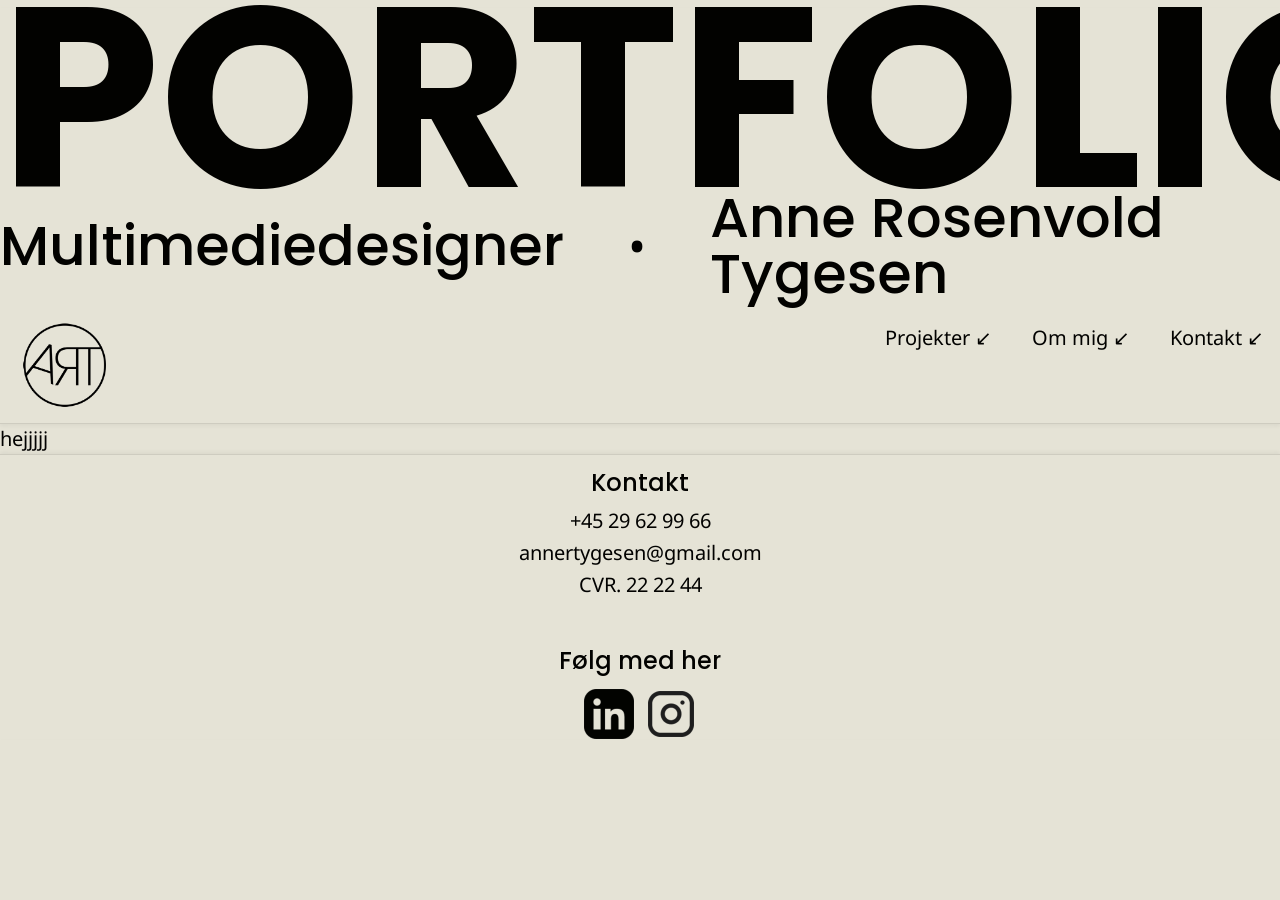
==== index.html @ fd926eeb "General.css header og footer" ====
<!DOCTYPE html>
<html lang="da">

<head>
    <link rel="apple-touch-icon" sizes="180x180" href="favicon/apple-touch-icon.png">
    <link rel="icon" type="image/png" sizes="32x32" href="favicon/favicon-32x32.png">
    <link rel="icon" type="image/png" sizes="16x16" href="favicon/favicon-16x16.png">
    <link rel="icon" type="image/x-icon" href="favicon/favicon.ico">
    <link rel="manifest" href="favicon/site.webmanifest">
    <meta charset="UTF-8">
    <meta name="viewport" content="width=device-width, initial-scale=1.0">
    <title>Portfolioeksamen</title>
    <meta name="robots" content="noindex">
    <link rel="stylesheet" href="css/general.css">
    <link rel="stylesheet" href="css/index.css">

    <link rel="preconnect" href="https://fonts.googleapis.com">
    <link rel="preconnect" href="https://fonts.gstatic.com" crossorigin>
    <link
        href="https://fonts.googleapis.com/css2?family=Poppins:ital,wght@0,100;0,200;0,300;0,400;0,500;0,600;0,700;0,800;0,900;1,100;1,200;1,300;1,400;1,500;1,600;1,700;1,800;1,900&display=swap"
        rel="stylesheet">

    <link rel="preconnect" href="https://fonts.googleapis.com">
    <link rel="preconnect" href="https://fonts.gstatic.com" crossorigin>
    <link href="https://fonts.googleapis.com/css2?family=Josefin+Sans:ital,wght@0,100..700;1,100..700&display=swap"
        rel="stylesheet">

    <link rel="preconnect" href="https://fonts.googleapis.com">
    <link rel="preconnect" href="https://fonts.gstatic.com" crossorigin>
    <link href="https://fonts.googleapis.com/css2?family=Noto+Sans:ital,wght@0,100..900;1,100..900&display=swap"
        rel="stylesheet">
</head>

<body>
    <header class="header">
        <a href="index.html" class="header_title">
            <h1>Portfolio</h1>
        </a>

        <div class="hero-info">
            <h4>Multimediedesigner</h4>
            <span class="dot">•</span>
            <h4>Anne Rosenvold Tygesen</h4>
        </div>

        <div class="header_bottom">

            <a href="index.html" class="header_logo">
                <img src="img/header_footer/art_logo.webp" alt="Art logo">
            </a>

            <div class="header_nav">

                <div class="dropdown">

                    <a href="projekter.html" class="nav_prjkt">
                        Projekter ↙
                    </a>

                    <div class="dropdown_content">
                        <a href="projekt-02web.html">02 Web</a>
                        <a href="projekt-03UXUI.html">03 UX/UI</a>
                        <a href="projekt-04userinterface.html">04 Userinterface</a>
                        <a href="projekt-05indhold.html">05 Indhold</a>
                    </div>

                </div>


                <a href="om-mig.html" class="nav_prjkt">
                    Om mig ↙
                </a>



                <a href="kontakt.html" class="nav_prjkt">
                    Kontakt ↙
                </a>

            </div>

        </div>

    </header>



    <main class="main">
        hejjjjj
    </main>

    <footer class="footer">
        <div class="footer_kontakt">

            <h4 class="footer_tekst">Kontakt</h4>

            <p class="footer_info">
                +45 29 62 99 66 <br>
                annertygesen@gmail.com <br>
                CVR. 22 22 44 </p>
        </div>

        <div class="footer_socialemedier">
            <h4 class="footer_følgmed">Følg med her</h4>
            <div class="ikoner">
                <a href="https://www.linkedin.com/in/anne-rosenvold-tygesen/" class="linkedin_ikon"><img
                        src="img/header_footer/linkedin_icon.webp" alt="linkedin ikon"></a>
                <a href="https://www.instagram.com/annerosenvoldtygesen/" class="instagram_ikon"><img
                        src="img/header_footer/instagram_icon.webp" alt="instagram ikon"></a>
            </div>
        </div>
    </footer>


    <script src="js/script.js"></script>
</body>

</html>
---- css/general.css ----
/* ================================================
  PORTFOLIO EKSAMEN - GENERELLE STYLES
   ------------------------------------------------
   Indhold:
   1. Variabler & grundindstillinger
   2. Typografi
   3. Header
   4. Navigation
   5. Main & sektioner
   6. Footer
   7. Responsivt (mobil → tablet → desktop)
   ================================================ */

/* ------------------------------------------------
   1. VARIABLER & GRUNDINDSTILLINGER
   Alle farver og fonte samlet ét sted —
   ændr her, og det opdateres overalt
   ------------------------------------------------ */
/* mobil først */
:root {
  /* Farver */
  --color-brun: #be7a53;
  --color-blaa: #aec2cc;
  --color-groen: #00976e;
  --color-lilla: #c091c5;
  --color-gul: #e4ff22;
  --color-graa: #e5e3d6;
  --color-offwhite: #f8f9eb;
  --color-sort: #020200;

  /* Fonte */
  --font-header: "Poppins", sans-serif;
  --font-subheader: "Josefin Sans", sans-serif;
  --font-body: "Noto Sans", sans-serif;

  /* Typografi - mobil */
  --fs-h1: 5.5rem;
  --fs-h2: 3rem;
  --fs-h3: 2rem;
  --fs-h4: 1.2rem;

  --fs-project-number: 5rem;
  --fs-nav: 1.2rem;
  --fs-body: 1rem;
}

/* Tablet */
/* @media (min-width: 768px) {
  :root {
    --fs-h1: 8rem;
    --fs-h2: 4rem;
    --fs-h3: 3rem;
    --fs-h4: 2rem;

    --fs-project-number: 8rem;
    --fs-nav: 2rem;
  }
} */

/* Desktop */
@media (min-width: 1200px) {
  :root {
    --fs-h1: 16rem;
    --fs-h2: 7.5rem;
    --fs-h3: 5.625rem;
    --fs-h4: 3.5rem;

    --fs-project-number: 16rem;
    --fs-nav: 2rem;
    --fs-body: 1.25rem;
  }
}

* {
  margin: 0;
  padding: 0;
  box-sizing: border-box;
}

img {
  max-width: 100%;
  height: auto;
  display: block;
}

html {
  scroll-behavior: smooth;
}

/* ------------------------------------------------
   2. TYPOGRAFI
   ------------------------------------------------ */

body {
  background-color: var(--color-graa);
  color: var(--color-sort);
  font-family: var(--font-body);
  font-size: var(--fs-body);
  font-weight: 400;
  line-height: 1.5;
}

h1 {
  font-family: var(--font-header);
  font-size: var(--fs-h1);
  font-weight: 700;
  text-transform: uppercase;
}

h2 {
  font-family: var(--font-header);
  font-size: var(--fs-h2);
  font-weight: 700;
  text-transform: uppercase;
}

h3 {
  font-family: var(--font-subheader);
  font-size: var(--fs-h3);
  font-weight: 500;
}

h4 {
  font-family: var(--font-header);
  font-size: var(--fs-h4);
  font-weight: 500;
}
/*** NUMMER TIL HVER OVERSKRIFT I PROJEKT **/

.project-number {
  font-family: var(--font-header);
  font-weight: 700;
  -webkit-text-stroke: 2px var(--color-sort);
  color: transparent;
}

a {
  color: inherit;
  text-decoration: none;
}

nav a {
  font-family: var(--font-subheader);
  font-size: var(--fs-nav);
  font-weight: 400;
}

ul,
ol {
  list-style: none;
}

h1,
h2,
h3,
h4 {
  line-height: 1;
}

/* ------------------------------------------------
   3. HEADER
   Toppen af siden med h1 og andet tekst samt
   menuen på desktop (husk menu på mobil)
   ------------------------------------------------ */

/* MOBILE */

h1 {
  text-align: center;
  margin-bottom: 0.2rem;
  line-height: 0.7;
  margin-top: 0.5rem;
}

.header_title:hover {
  color: var(--color-gul);
}
.hero-info h4 {
  margin: 0;
}

.dot {
  font-size: 1.5rem;
}

/* hover-effekt på logoet i headeren */
.header_logo img {
  width: 60px;
  transition: 0.3s ease;
  margin-left: 1rem;
}

.header_logo:hover img {
  content: url("../img/header_footer/art_logo_gul.webp");
  transform: rotate(-5deg);
}

/*** drop-down på projekter i menu i mobil **/

.dropdown {
  position: relative;
  display: flex;
  align-items: center;
  gap: 0.1rem;
}

.dropdown_content {
  display: none;
  position: absolute;
  top: 100%;
  left: 0;

  background: var(--color-graa);
  padding: 1rem;
  border-radius: 10px;

  min-width: 220px;

  flex-direction: column;
  gap: 0.5rem;

  z-index: 1000;

  border: 1px solid rgba(0, 0, 0, 0.1);
  box-shadow: 0 2px 4px rgba(0, 0, 0, 0.05);
}

.dropdown_content a {
  white-space: nowrap;
}

.dropdown_content.show {
  display: flex;
  /* width: 150px; */
}

.dropdown:hover .dropdown_content {
  display: flex;
}

.dropdown_content a:hover {
  color: var(--color-gul);
}
/* teksten i menupunkterne */
.hero-info {
  display: flex;
  justify-content: center;
  align-items: center;
  gap: 1.3rem;
  margin-top: 0;
  margin-bottom: 1rem;
  /* outline: 1px solid red; */
}

/* logo og menupunkter i headeren */

.header_bottom {
  display: flex;
  justify-content: space-between;
  align-items: flex-start;
}

.header_nav {
  display: flex;
  align-items: center;
  gap: 0.5rem;
  /* margin-top: 2.5rem; */
}

.nav_prjkt {
  padding: 0.3rem 1rem;
  border-radius: 50px;
  transition: all 0.3s ease;
}

.nav_prjkt:hover {
  color: var(--color-gul);
}

/* Aktiv side */
.nav_prjkt.active {
  background-color: var(--color-gul);
  color: var(--color-sort);
}

/* Stregen der afgrænser header */
.header {
  border-bottom: 1px solid rgba(0, 0, 0, 0.1);
  box-shadow: 0 2px 4px rgba(0, 0, 0, 0.05);
  padding-bottom: 1rem;
}

/**** FOOTER MOBILE ****/
.footer {
  display: flex;
  flex-direction: column;
  align-items: center;
  gap: 3rem;

  border-top: 1px solid rgba(0, 0, 0, 0.1);
  box-shadow: 0 -2px 4px rgba(0, 0, 0, 0.05);
  padding-top: 1rem;
}

.footer_info {
  font-family: var(--font-body);
  font-size: var(--fs-body);
  line-height: 1.6;
}

.footer_tekst {
  text-align: center;
  margin-bottom: 10px;
}

.footer_kontakt {
  text-align: center;
}

.footer_socialemedier {
  display: flex;
  flex-direction: column;
  align-items: center;
  gap: 1rem;
}

.ikoner {
  display: flex;
  gap: 0.8rem;
  align-items: center;
}

.linkedin_ikon img,
.instagram_ikon img {
  width: 50px;
  height: 50px;
  object-fit: contain;
}

.linkedin_ikon:hover img {
  content: url("../img/header_footer/linkedin_icon_gul.webp");
}

.instagram_ikon:hover img {
  content: url("../img/header_footer/instagram_icon_gul.webp");
}
/**** DESKTOP ****/

/* header desktop **/

@media (min-width: 768px) {
  .header {
    align-items: stretch;
  }

  h1 {
    text-align: center;
  }

  .hero-info {
    display: flex;
    justify-content: center;
    align-items: center;
    gap: 4rem;
  }

  .dot {
    font-size: 3rem;
  }

  .header_logo img {
    width: 90px;
  }

  .nav_prjkt:hover {
    color: var(--color-gul);
  }

  /** footer desktop **/
  .footer_tekst,
  .footer_følgmed {
    font-size: 1.5rem;
  }
}
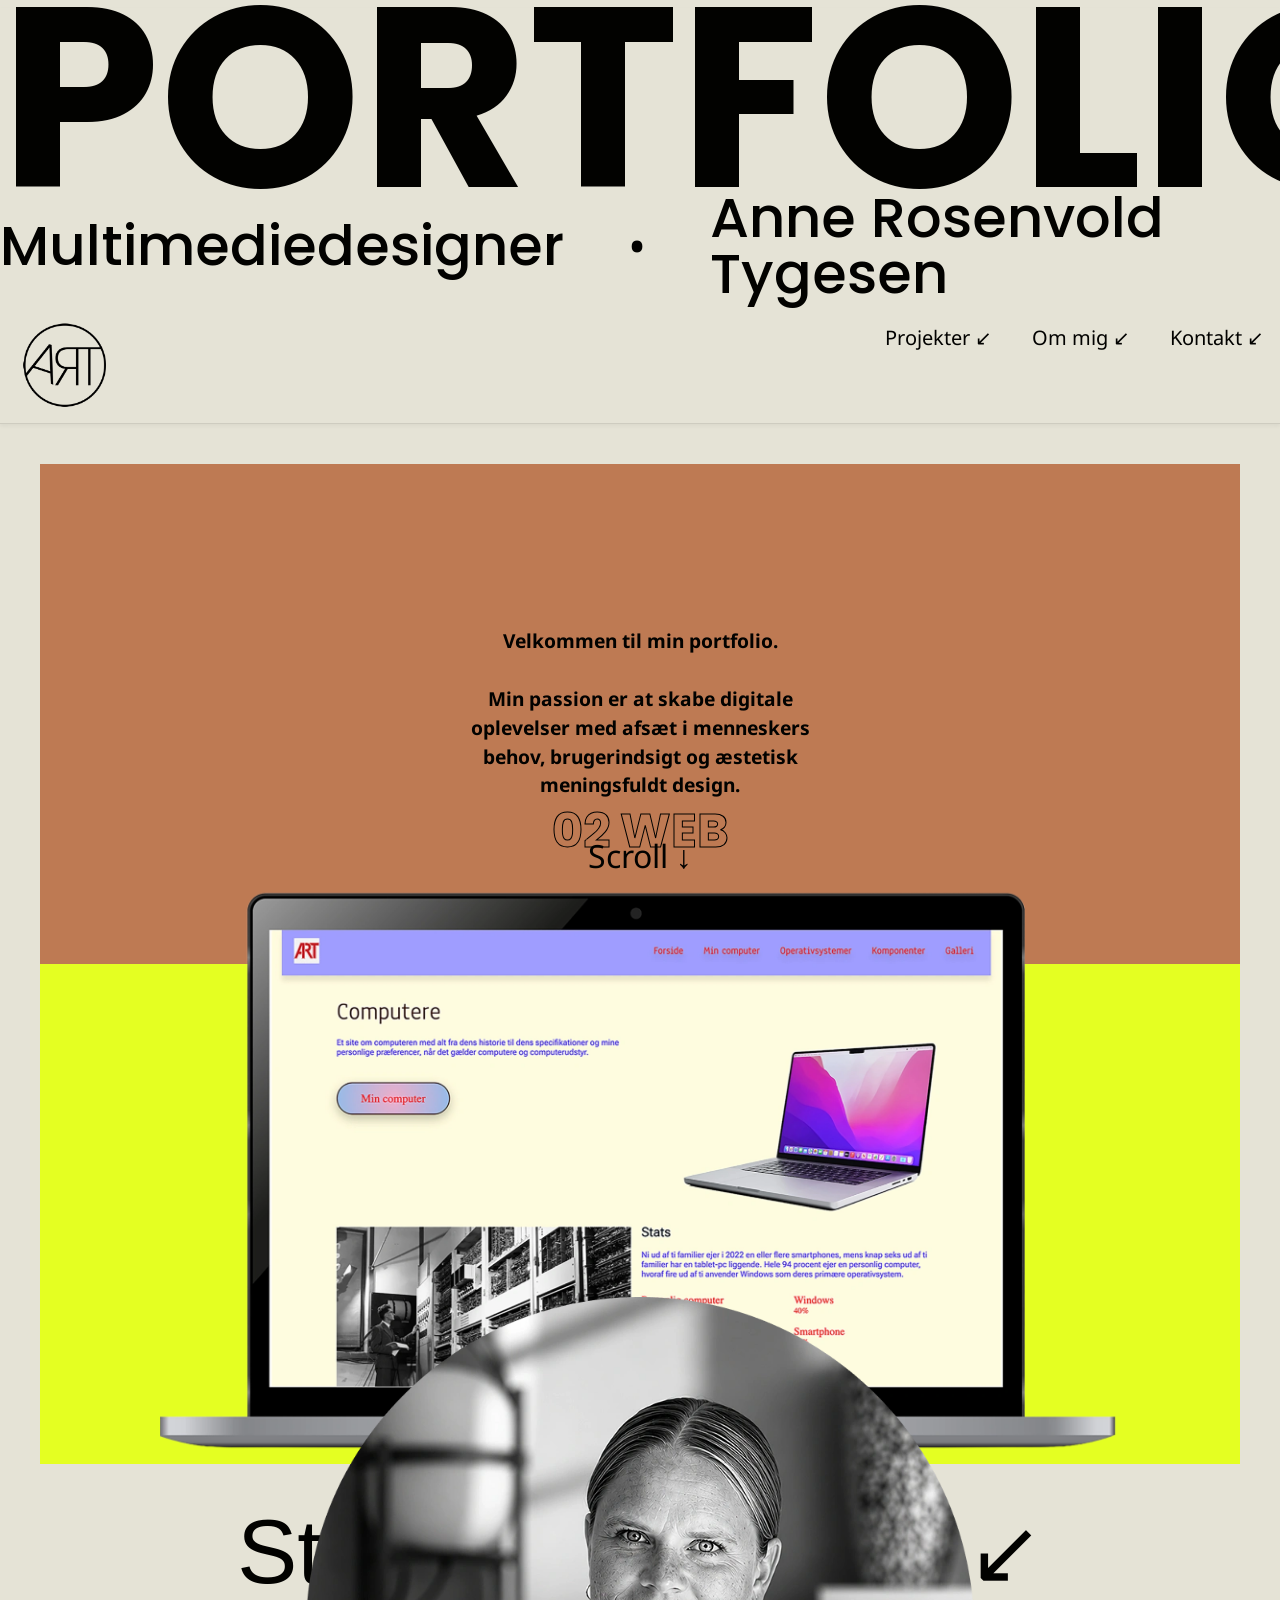
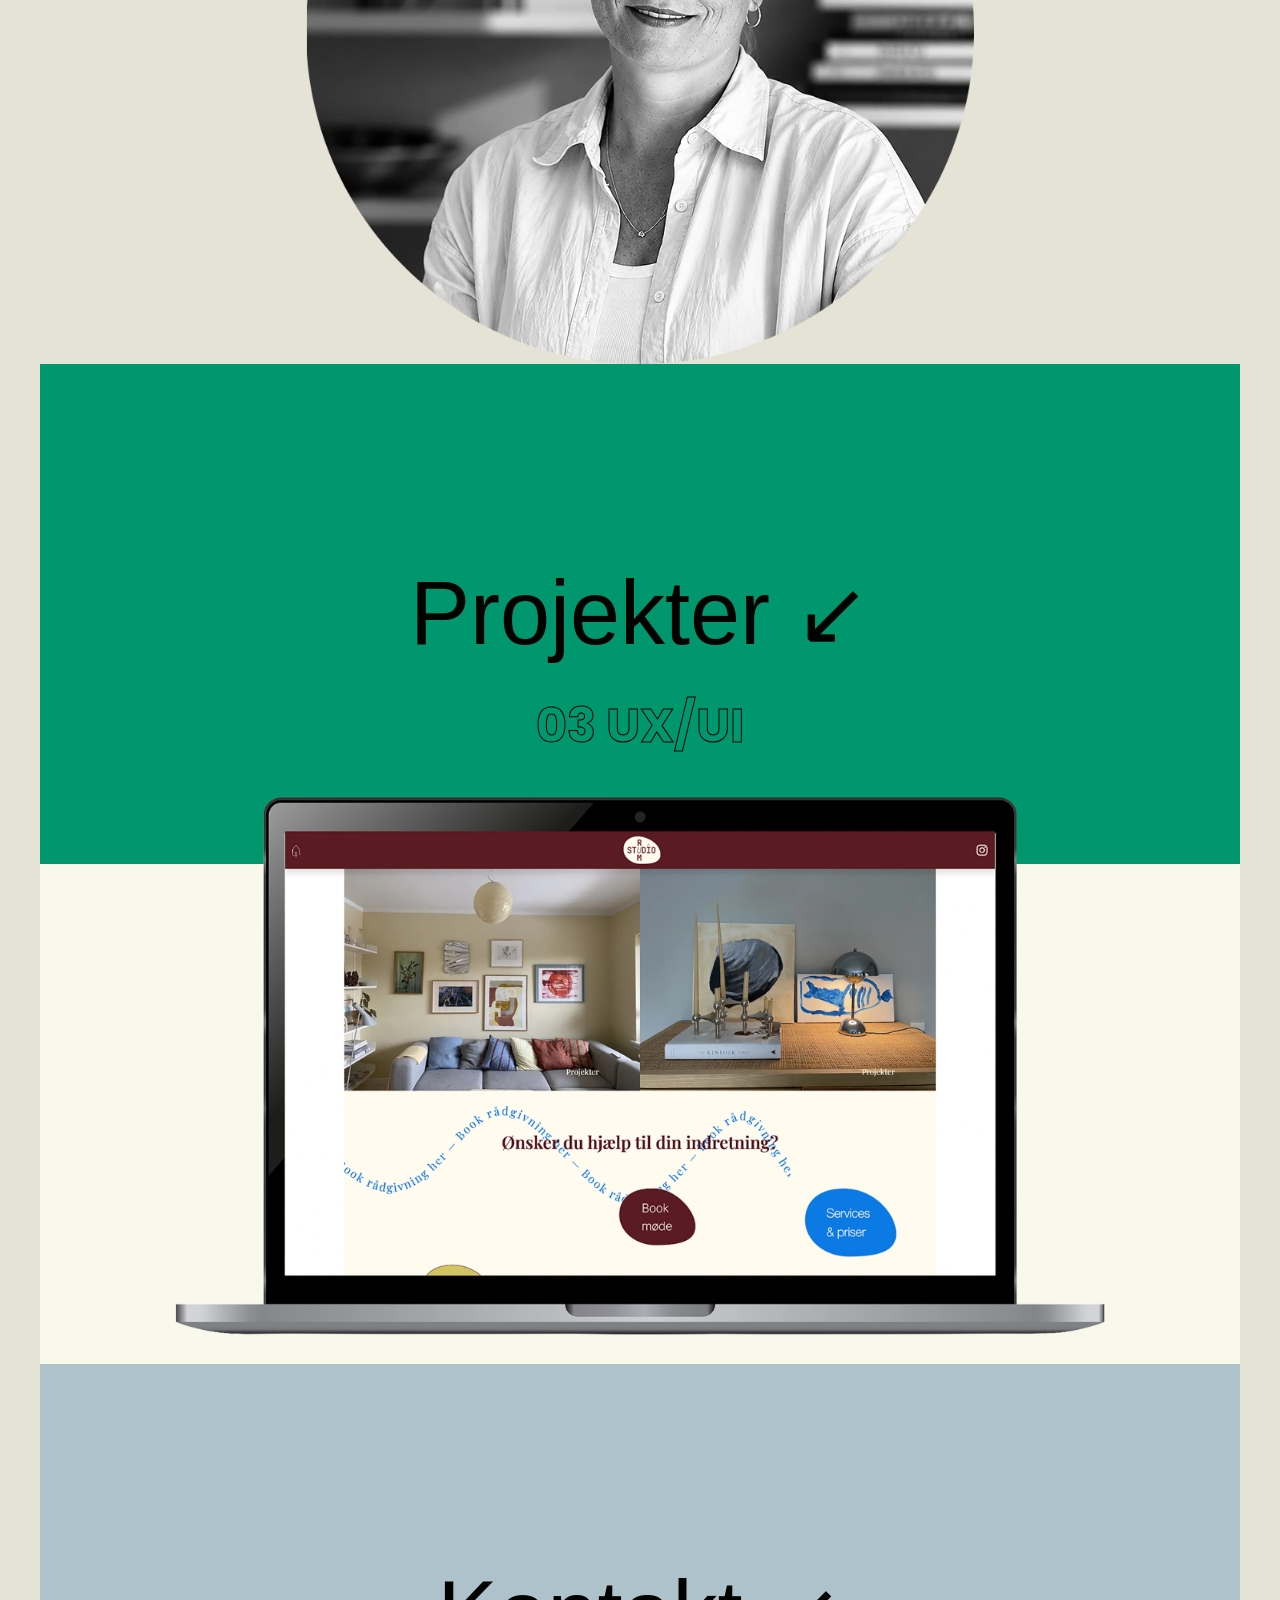
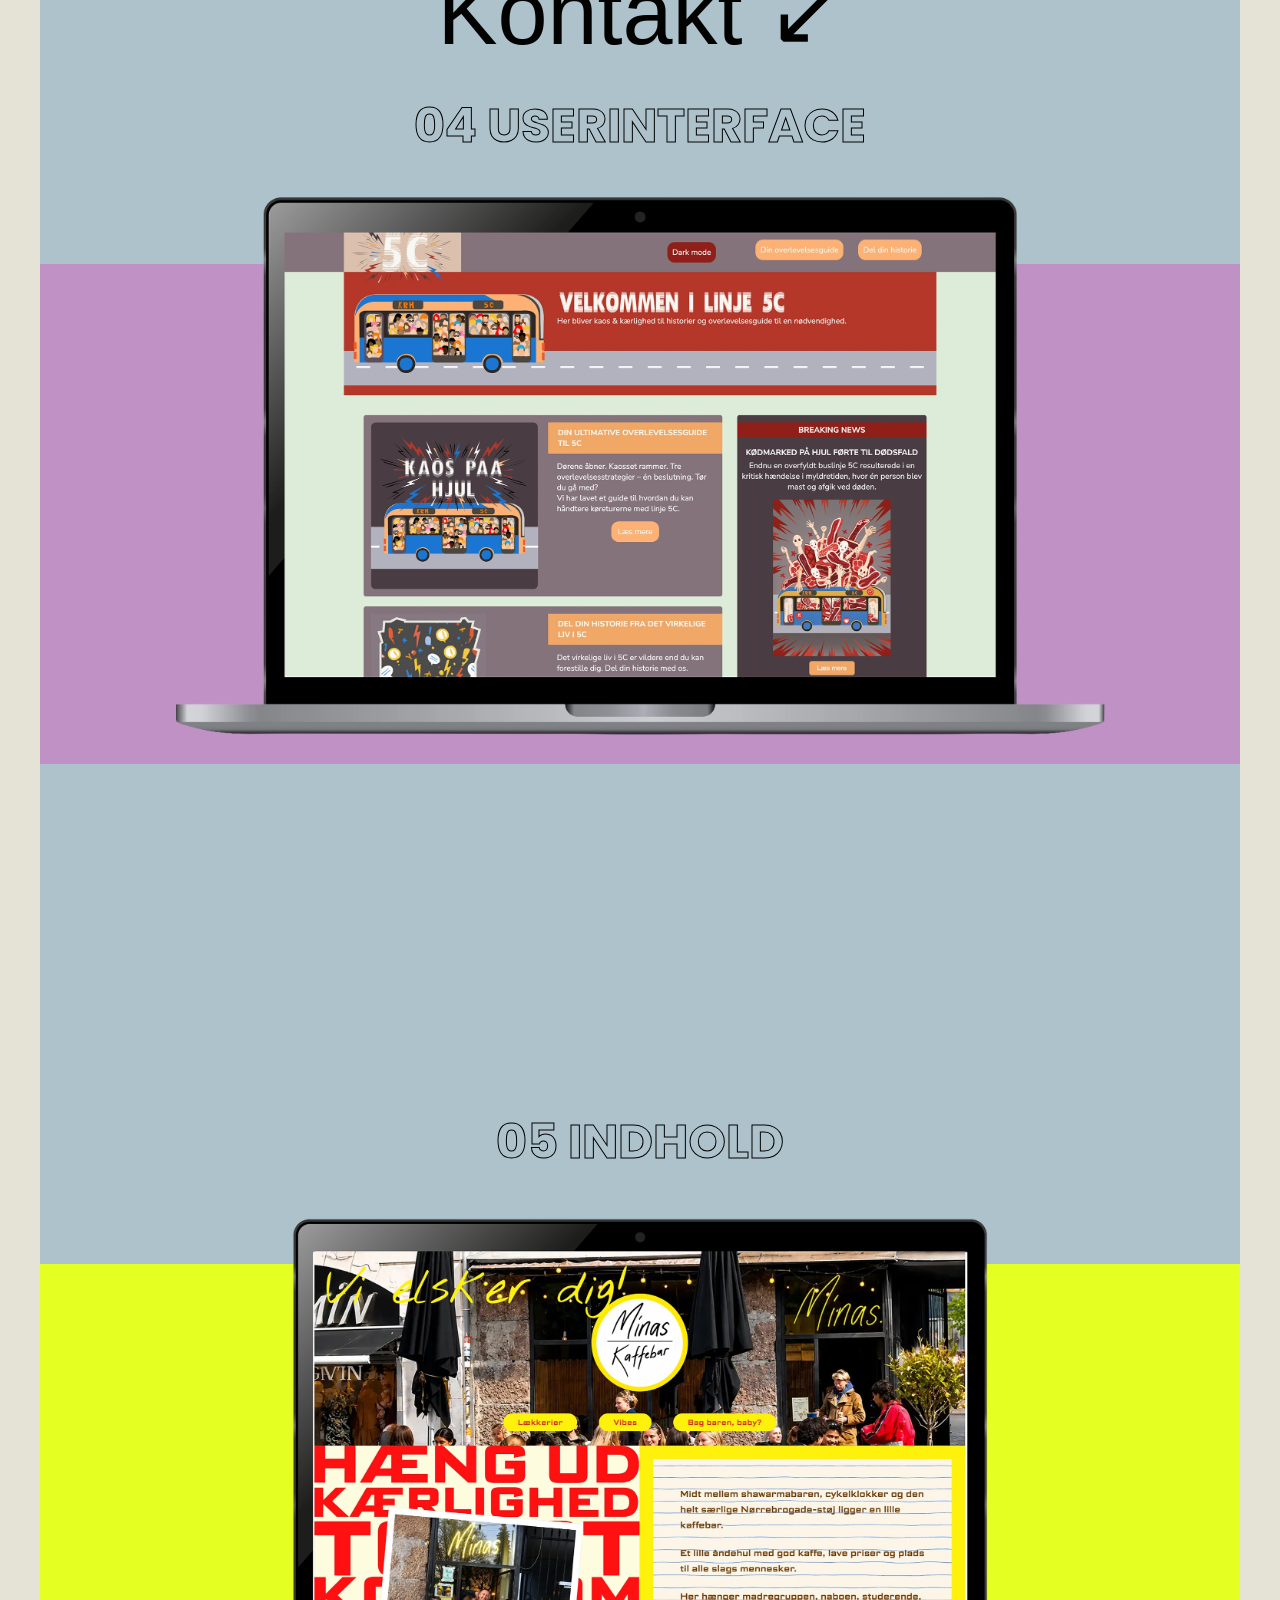
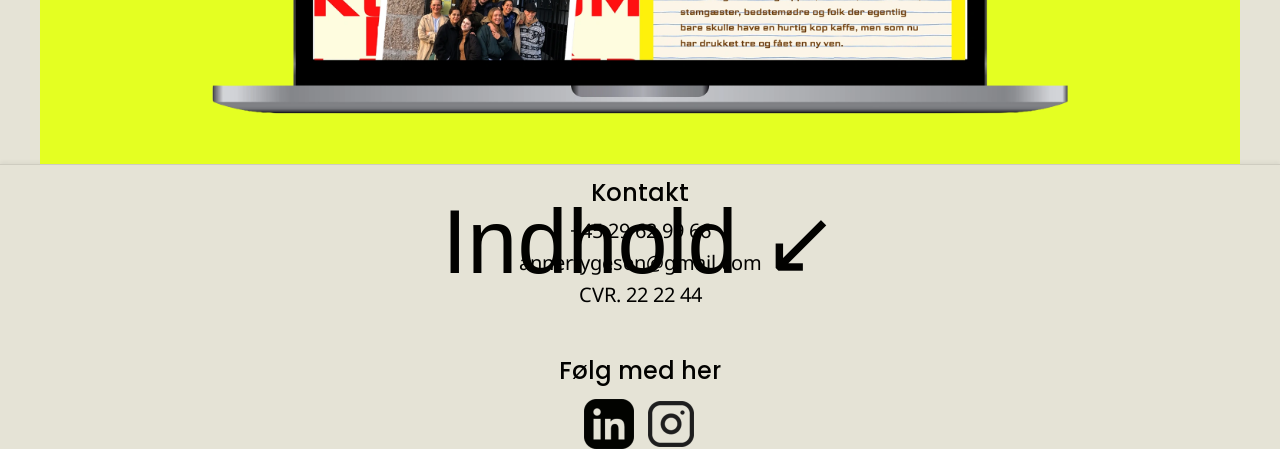
==== commit 87740e4b: "forside mobil + scroll pil i bund" ====
--- a/index.html
+++ b/index.html
@@ -85,8 +85,59 @@
 
 
 
-    <main class="main">
-        hejjjjj
+    <main class="forside_grid">
+
+
+        <div class="kort introtekst">
+            <p>Velkommen til min portfolio. <br><br>
+                Min passion er at skabe digitale oplevelser med afsæt i menneskers behov, brugerindsigt og æstetisk
+                meningsfuldt design.</p>
+        </div>
+
+        <section class="kort web">
+            <h2>02 Web</h2>
+            <img src="img/forside/forside_studiestart_img.webp" alt="Studiestartsprøve">
+            <a href="projekt-02web.html">Studiestartsprøve ↙</a>
+        </section>
+
+
+        <section class="kort ommig">
+            <img src="img/forside/forside_profil_img.webp" alt="profilbillede">
+            <a href="om-mig.html">Om mig ↙</a>
+        </section>
+
+        <div class="kort projekter">
+            <a href="projekter.html">Projekter ↙</a>
+        </div>
+
+        <section class="kort uxui">
+            <h2>03 UX/UI</h2>
+            <img src="img/forside/forside_indretning_img.webp" alt="Indretning">
+            <a href="projekt-03UXUI.html">UX/UI ↙</a>
+        </section>
+
+
+        <div class="kort kontakt">
+            <a href="kontakt.html">Kontakt ↙</a>
+        </div>
+
+
+        <section class="kort userinterface">
+            <h2>04 Userinterface</h2>
+            <img src="img/forside/forside_linje5C_img.webp" alt="Linje 5C">
+            <a href="projekt-04userinterface.html">Userinterface ↙</a>
+        </section>
+
+        <div class="kort tomt">
+
+        </div>
+
+        <section class="kort indhold">
+            <h2>05 Indhold</h2>
+            <img src="img/forside/forside_redesign_img.webp" alt="Redesign">
+            <a href="projekt-05indhold.html">Indhold ↙</a>
+        </section>
+
     </main>
 
     <footer class="footer">
@@ -113,6 +164,9 @@
 
 
     <script src="js/script.js"></script>
+    <div class="scroll_hint">
+        Scroll ↓
+    </div>
 </body>
 
 </html>
--- a/css/general.css
+++ b/css/general.css
@@ -125,6 +125,7 @@
   font-size: var(--fs-h4);
   font-weight: 500;
 }
+
 /*** NUMMER TIL HVER OVERSKRIFT I PROJEKT **/
 
 .project-number {
@@ -277,7 +278,6 @@
   color: var(--color-gul);
 }
 
-/* Aktiv side */
 .nav_prjkt.active {
   background-color: var(--color-gul);
   color: var(--color-sort);
@@ -382,3 +382,30 @@
     font-size: 1.5rem;
   }
 }
+
+/***** SCROLL PIL NED ***/
+
+.scroll_hint {
+  position: fixed;
+  bottom: 20px;
+  left: 50%;
+  transform: translateX(-50%);
+
+  font-size: 2rem;
+
+  transition: opacity 0.3s ease;
+  animation: bounce 1.5s infinite;
+
+  pointer-events: none;
+}
+
+@keyframes bounce {
+  0%,
+  100% {
+    transform: translateX(-50%) translateY(0);
+  }
+
+  50% {
+    transform: translateX(-50%) translateY(10px);
+  }
+}
--- a/css/index.css
+++ b/css/index.css
@@ -0,0 +1,111 @@
+/* ================================================
+   PORTFOLIOEKSAMEN — forside.css
+   ------------------------------------------------
+   Indhold:
+   Sektion 1. Forside grid
+   Sektion 2. Responsivt (desktop)
+   ================================================ */
+
+/* ------------------------------------------------
+   1. SEKTION 1 - Forside grid
+   ------------------------------------------------ */
+
+/**** MOBILE FIRST *****/
+.forside_grid {
+  display: grid;
+  grid-template-columns: 1fr;
+  margin-inline: 40px;
+  margin-top: 40px;
+}
+
+.kort {
+  height: 500px;
+
+  padding-block: 50px;
+
+  display: grid;
+  place-content: center;
+  text-align: center;
+
+  gap: 2rem;
+}
+
+.kort h2 {
+  font-family: var(--font-header);
+  font-size: 3rem;
+  font-weight: 700;
+  -webkit-text-stroke: 1px var(--color-sort);
+  color: transparent;
+}
+
+.kort p {
+  font-family: var(--font-body);
+  font-size: var(--fs-body);
+  font-weight: 700;
+  line-height: 1.5;
+}
+.kort a {
+  font-family: var(--font-subheader);
+  font-size: var(--fs-h3);
+  font-weight: 500;
+}
+.kort.introtekst {
+  background-color: var(--color-brun);
+  color: var(--color-sort);
+
+  display: grid;
+  justify-content: center;
+  align-items: center;
+}
+
+.kort.introtekst p {
+  max-width: 35ch;
+  margin-inline: auto;
+  font-size: 1.2rem;
+}
+
+.forside_grid img {
+  max-width: 80%;
+  display: block;
+  margin-inline: auto;
+}
+
+/*** Hvert kort **/
+.kort.web {
+  background-color: var(--color-gul);
+  color: var(--color-sort);
+}
+
+. .kort.ommig {
+  background-color: var(--color-lilla);
+  color: var(--color-sort);
+}
+
+.kort.projekter {
+  background-color: var(--color-groen);
+  color: var(--color-sort);
+}
+
+.kort.uxui {
+  background-color: var(--color-offwhite);
+  color: var(--color-sort);
+}
+
+.kort.kontakt {
+  background-color: var(--color-blaa);
+  color: var(--color-sort);
+}
+
+.kort.userinterface {
+  background-color: var(--color-lilla);
+  color: var(--color-sort);
+}
+
+.kort.tomt {
+  background-color: var(--color-blaa);
+}
+
+.kort.indhold {
+  background-color: var(--color-gul);
+  color: var(--color-sort);
+}
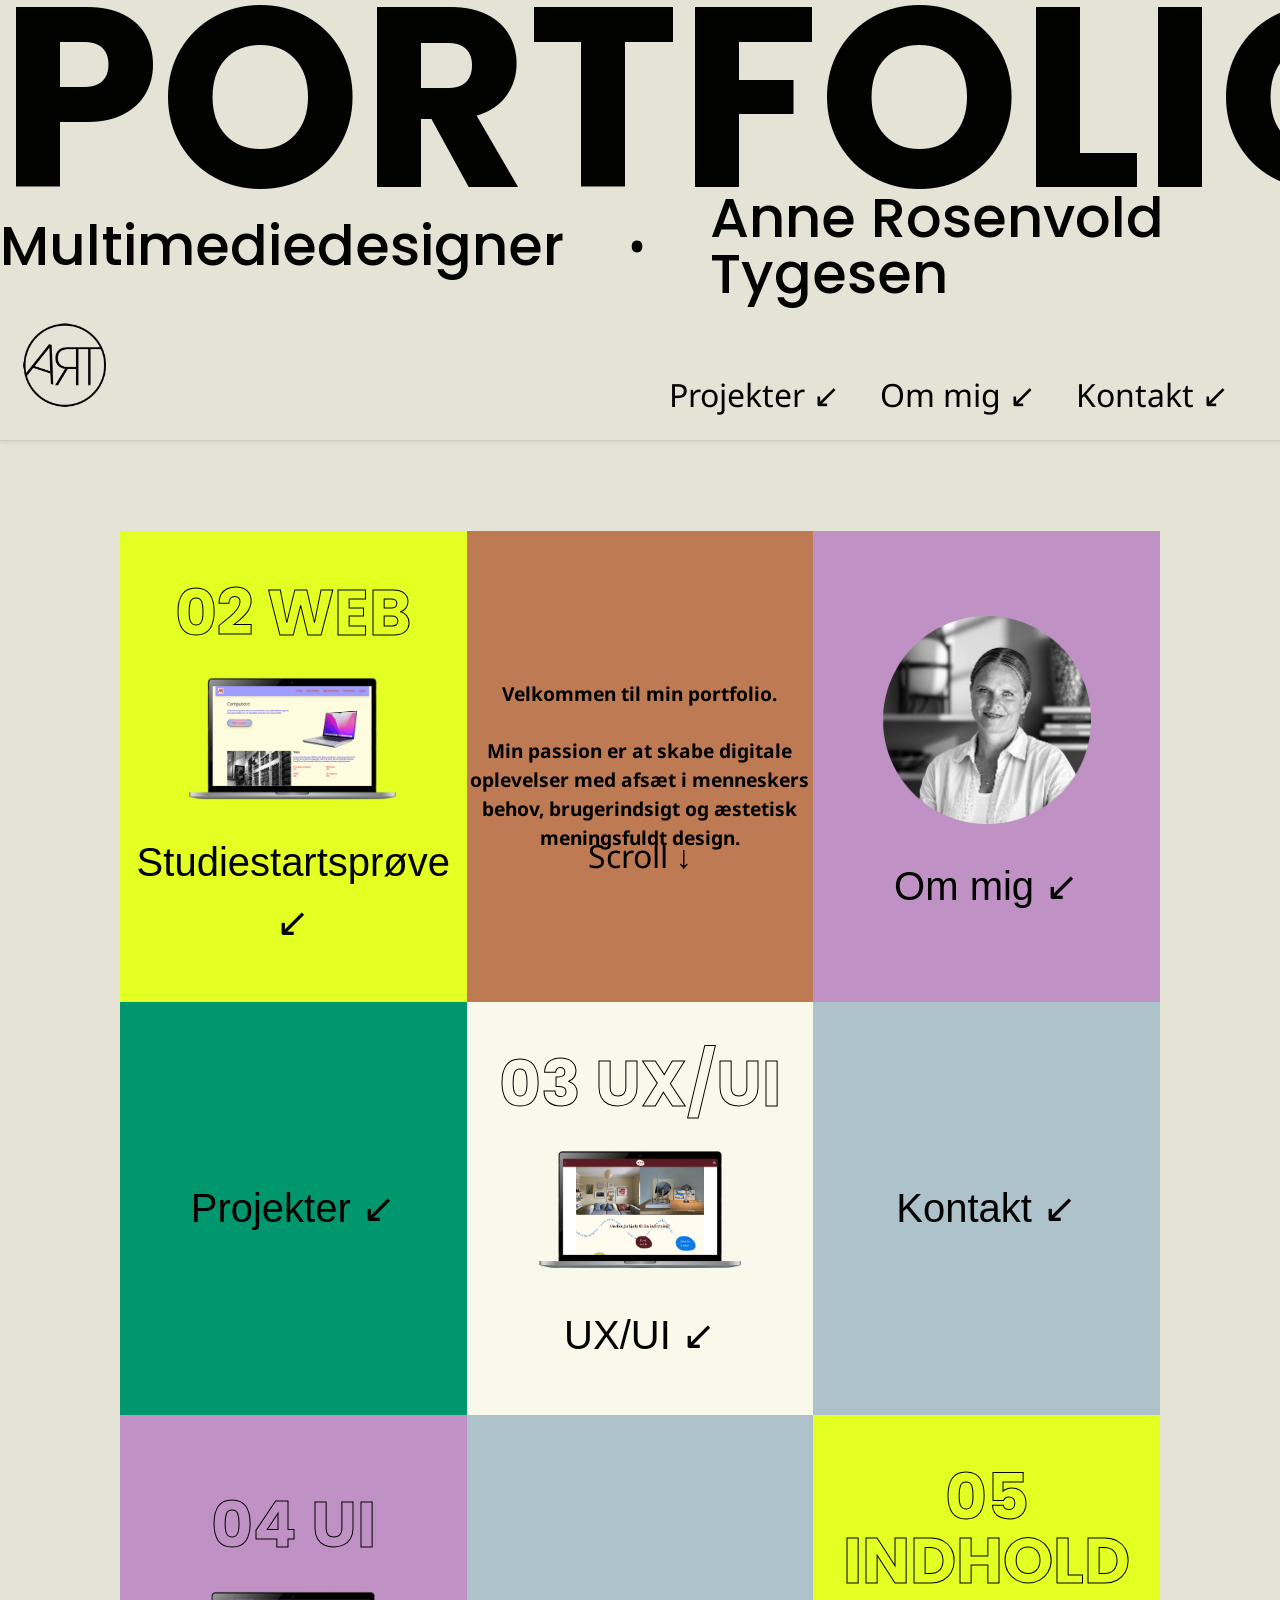
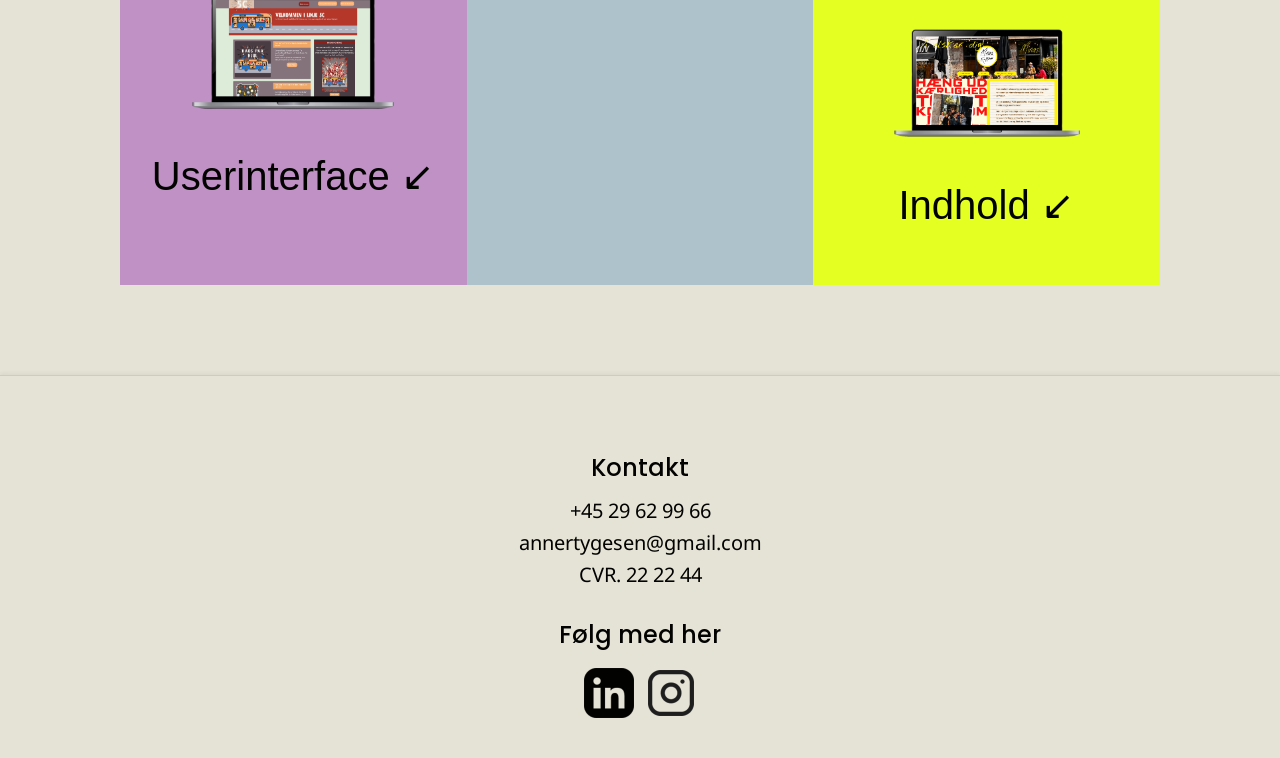
==== commit 0478cdb0: "Forside desktop" ====
--- a/index.html
+++ b/index.html
@@ -118,12 +118,13 @@
 
 
         <div class="kort kontakt">
+
             <a href="kontakt.html">Kontakt ↙</a>
         </div>
 
 
         <section class="kort userinterface">
-            <h2>04 Userinterface</h2>
+            <h2>04 UI</h2>
             <img src="img/forside/forside_linje5C_img.webp" alt="Linje 5C">
             <a href="projekt-04userinterface.html">Userinterface ↙</a>
         </section>
--- a/css/general.css
+++ b/css/general.css
@@ -127,7 +127,6 @@
 }
 
 /*** NUMMER TIL HVER OVERSKRIFT I PROJEKT **/
-
 .project-number {
   font-family: var(--font-header);
   font-weight: 700;
@@ -261,11 +260,19 @@
   align-items: flex-start;
 }
 
+/* .header_nav {
+  display: flex;
+  align-items: center;
+  gap: 0.5rem;
+
+} */
+
 .header_nav {
   display: flex;
   align-items: center;
   gap: 0.5rem;
-  /* margin-top: 2.5rem; */
+  margin-top: 3rem;
+  margin-right: 20px;
 }
 
 .nav_prjkt {
@@ -295,11 +302,12 @@
   display: flex;
   flex-direction: column;
   align-items: center;
-  gap: 3rem;
+  gap: 2rem;
 
   border-top: 1px solid rgba(0, 0, 0, 0.1);
   box-shadow: 0 -2px 4px rgba(0, 0, 0, 0.05);
-  padding-top: 1rem;
+  padding-top: 50px;
+  padding-bottom: 50px;
 }
 
 .footer_info {
@@ -310,7 +318,11 @@
 
 .footer_tekst {
   text-align: center;
-  margin-bottom: 10px;
+  margin-bottom: 15px;
+}
+
+.footer_følgmed {
+  text-align: center;
 }
 
 .footer_kontakt {
@@ -353,6 +365,18 @@
     align-items: stretch;
   }
 
+  .header_nav {
+    display: flex;
+    align-items: center;
+    gap: 0.5rem;
+    margin-top: 3rem;
+    margin-right: 35px;
+  }
+
+  .header_nav a {
+    font-size: 2rem;
+  }
+
   h1 {
     text-align: center;
   }
@@ -377,13 +401,21 @@
   }
 
   /** footer desktop **/
+  .footer {
+    padding-top: 80px;
+    padding-bottom: 40px;
+  }
   .footer_tekst,
   .footer_følgmed {
     font-size: 1.5rem;
   }
-}
-
-/***** SCROLL PIL NED ***/
+
+  .footer_følgmed {
+    padding-bottom: 5px;
+  }
+}
+
+/***** SCROLL PIL NED GENEREL ***/
 
 .scroll_hint {
   position: fixed;
--- a/css/index.css
+++ b/css/index.css
@@ -15,7 +15,7 @@
   display: grid;
   grid-template-columns: 1fr;
   margin-inline: 40px;
-  margin-top: 40px;
+  margin-block: 75px;
 }
 
 .kort {
@@ -76,7 +76,7 @@
   color: var(--color-sort);
 }
 
-. .kort.ommig {
+.kort.ommig {
   background-color: var(--color-lilla);
   color: var(--color-sort);
 }
@@ -109,3 +109,40 @@
   background-color: var(--color-gul);
   color: var(--color-sort);
 }
+
+/**** DESKTOP **/
+@media (min-width: 768px) {
+  .forside_grid {
+    display: grid;
+    grid-template-columns: repeat(3, 1fr);
+
+    max-width: 1440px;
+    margin: 90px;
+
+    padding-inline: 30px;
+  }
+
+  .kort {
+    min-height: 350px;
+    height: auto;
+  }
+
+  .kort img {
+    max-width: 60%;
+    height: auto;
+  }
+
+  .kort h2 {
+    font-size: 4rem;
+  }
+
+  .kort a {
+    font-size: 2.5rem;
+  }
+
+  /** bytte rundt på 'velkommen til' og web ***/
+  .kort.introtekst {
+    grid-column: 2;
+    grid-row: 1;
+  }
+}
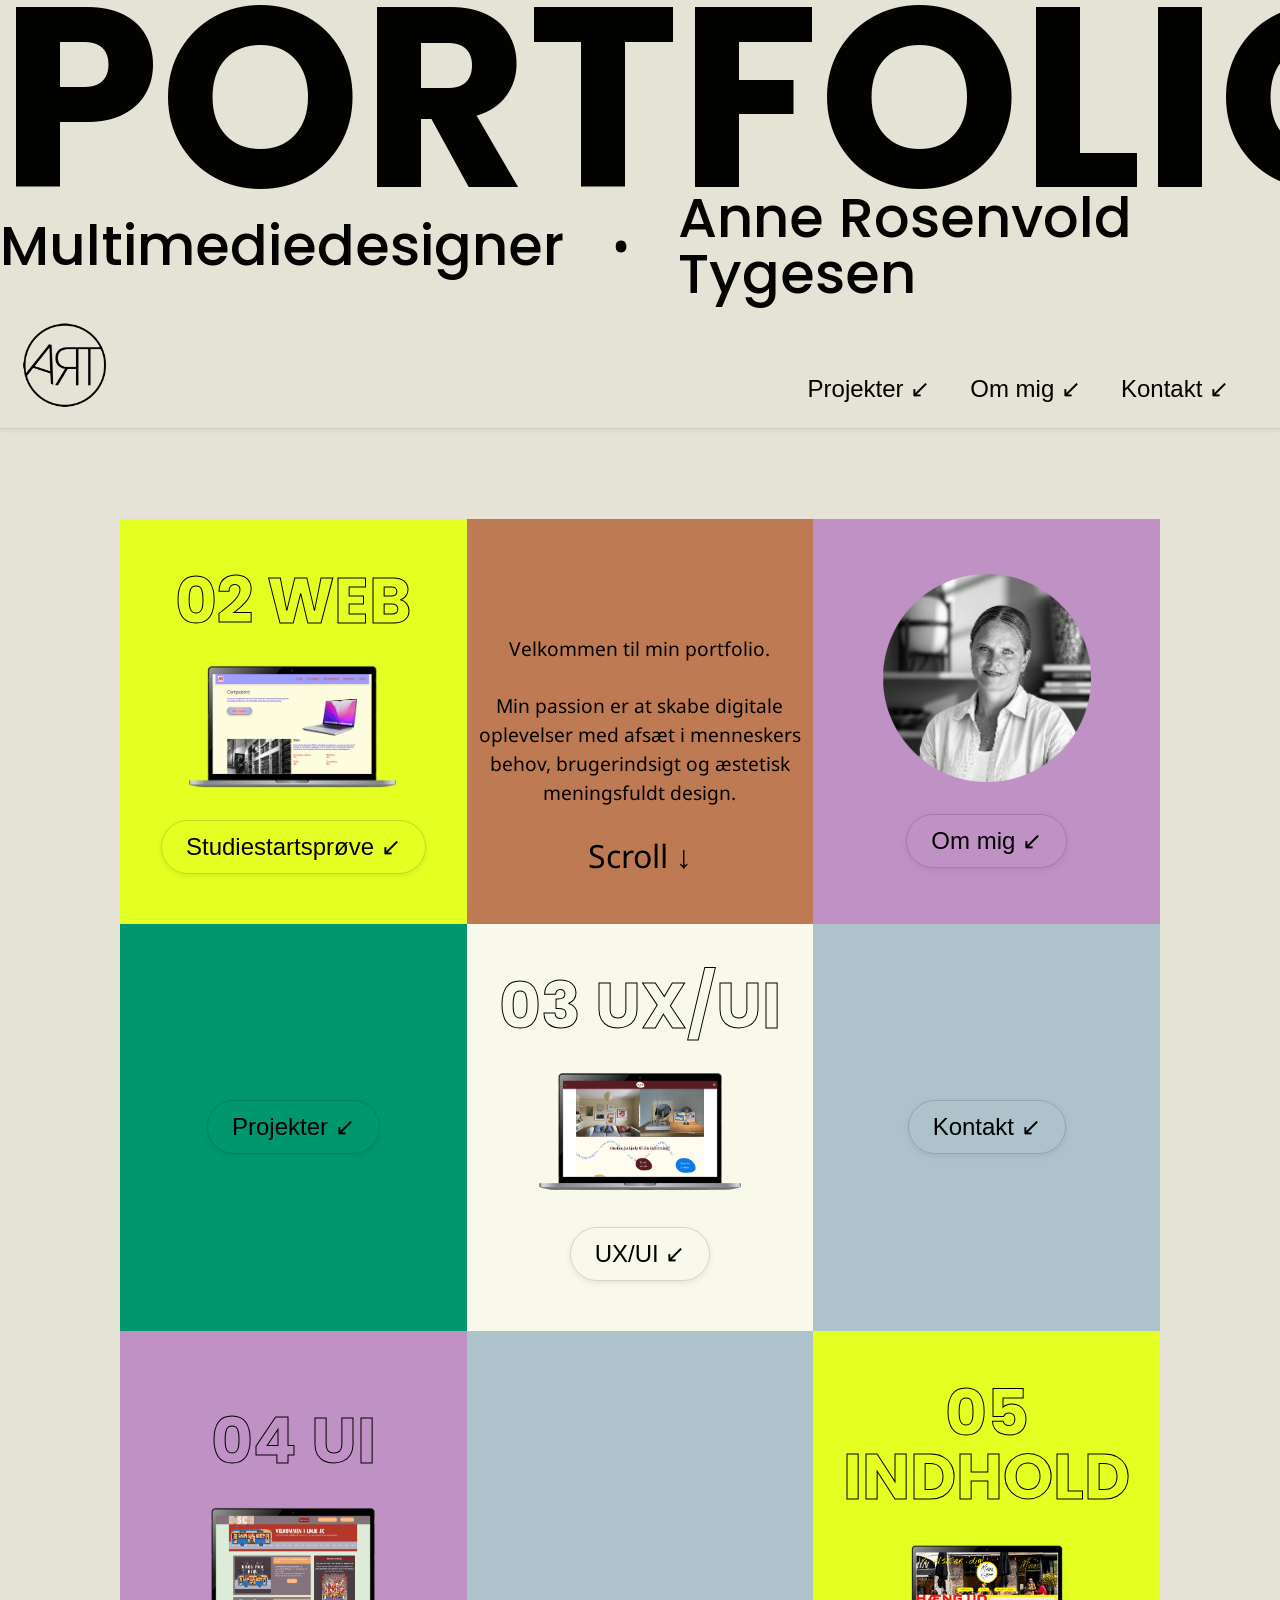
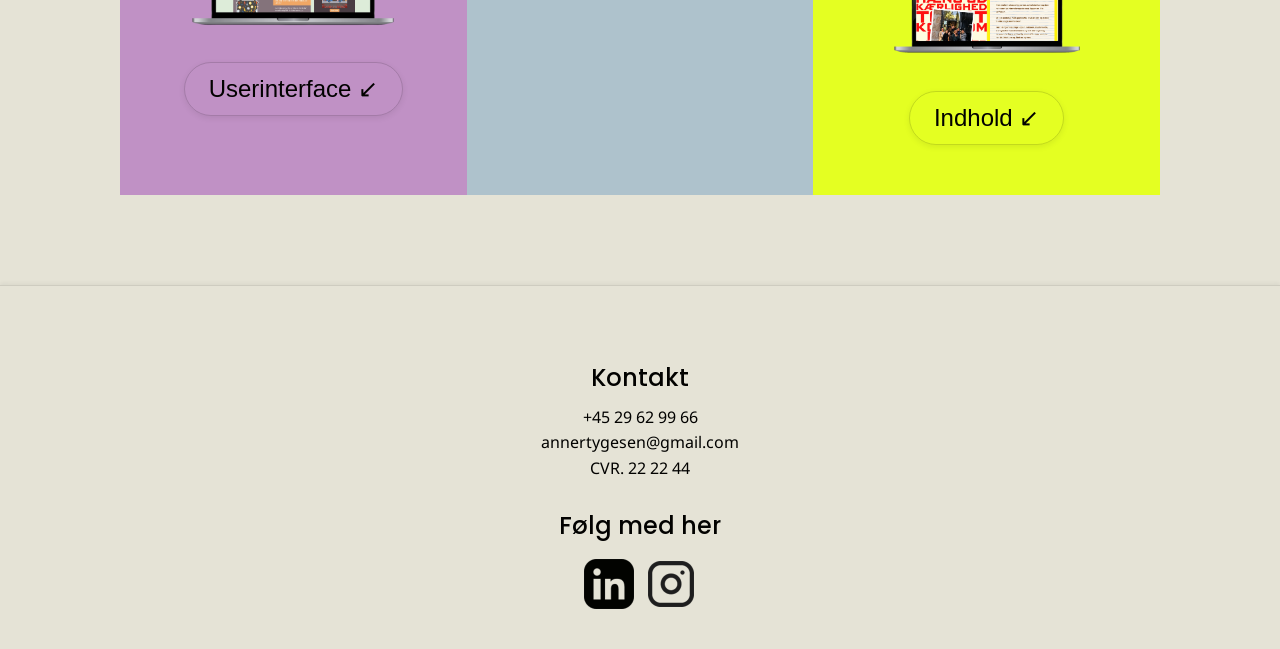
==== commit d044d26e: "færdigt site" ====
--- a/index.html
+++ b/index.html
@@ -101,10 +101,10 @@
         </section>
 
 
-        <section class="kort ommig">
+        <div class="kort ommig">
             <img src="img/forside/forside_profil_img.webp" alt="profilbillede">
             <a href="om-mig.html">Om mig ↙</a>
-        </section>
+        </div>
 
         <div class="kort projekter">
             <a href="projekter.html">Projekter ↙</a>
@@ -155,19 +155,22 @@
         <div class="footer_socialemedier">
             <h4 class="footer_følgmed">Følg med her</h4>
             <div class="ikoner">
-                <a href="https://www.linkedin.com/in/anne-rosenvold-tygesen/" class="linkedin_ikon"><img
-                        src="img/header_footer/linkedin_icon.webp" alt="linkedin ikon"></a>
-                <a href="https://www.instagram.com/annerosenvoldtygesen/" class="instagram_ikon"><img
-                        src="img/header_footer/instagram_icon.webp" alt="instagram ikon"></a>
+                <a href="https://www.linkedin.com" class="linkedin_ikon" target="_blank" rel="noopener noreferrer">
+                    <img src="img/header_footer/linkedin_icon.webp" alt="linkedin ikon">
+                </a>
+
+                <a href="https://www.instagram.com" class="instagram_ikon" target="_blank" rel="noopener noreferrer">
+                    <img src="img/header_footer/instagram_icon.webp" alt="instagram ikon">
+                </a>
             </div>
         </div>
     </footer>
 
-
-    <script src="js/script.js"></script>
     <div class="scroll_hint">
         Scroll ↓
     </div>
+    <script src="js/script.js"></script>
+
 </body>
 
 </html>
--- a/css/general.css
+++ b/css/general.css
@@ -36,38 +36,25 @@
   /* Typografi - mobil */
   --fs-h1: 5.5rem;
   --fs-h2: 3rem;
-  --fs-h3: 2rem;
+  --fs-h3: 2.5rem;
   --fs-h4: 1.2rem;
 
   --fs-project-number: 5rem;
   --fs-nav: 1.2rem;
   --fs-body: 1rem;
 }
-
-/* Tablet */
-/* @media (min-width: 768px) {
-  :root {
-    --fs-h1: 8rem;
-    --fs-h2: 4rem;
-    --fs-h3: 3rem;
-    --fs-h4: 2rem;
-
-    --fs-project-number: 8rem;
-    --fs-nav: 2rem;
-  }
-} */
 
 /* Desktop */
 @media (min-width: 1200px) {
   :root {
     --fs-h1: 16rem;
-    --fs-h2: 7.5rem;
-    --fs-h3: 5.625rem;
+    --fs-h2: 5rem;
+    --fs-h3: 3.5rem;
     --fs-h4: 3.5rem;
 
     --fs-project-number: 16rem;
-    --fs-nav: 2rem;
-    --fs-body: 1.25rem;
+    --fs-nav: 1.5rem;
+    --fs-body: 1rem;
   }
 }
 
@@ -126,6 +113,12 @@
   font-weight: 500;
 }
 
+a {
+  font-family: var(--font-subheader);
+  font-size: var(--fs-nav);
+  font-weight: 500;
+}
+
 /*** NUMMER TIL HVER OVERSKRIFT I PROJEKT **/
 .project-number {
   font-family: var(--font-header);
@@ -260,19 +253,12 @@
   align-items: flex-start;
 }
 
-/* .header_nav {
-  display: flex;
-  align-items: center;
-  gap: 0.5rem;
-
-} */
-
 .header_nav {
   display: flex;
   align-items: center;
   gap: 0.5rem;
   margin-top: 3rem;
-  margin-right: 20px;
+  margin-right: 10px;
 }
 
 .nav_prjkt {
@@ -374,7 +360,9 @@
   }
 
   .header_nav a {
-    font-size: 2rem;
+    font-family: var(--font-subheader);
+    font-size: var(--fs-nav);
+    font-weight: 400;
   }
 
   h1 {
@@ -385,7 +373,7 @@
     display: flex;
     justify-content: center;
     align-items: center;
-    gap: 4rem;
+    gap: 3rem;
   }
 
   .dot {
@@ -425,6 +413,7 @@
 
   font-size: 2rem;
 
+  opacity: 1;
   transition: opacity 0.3s ease;
   animation: bounce 1.5s infinite;
 
@@ -441,3 +430,95 @@
     transform: translateX(-50%) translateY(10px);
   }
 }
+
+/*** styling til at kunne trykke billeder store **/
+.lightbox {
+  display: none;
+
+  position: fixed;
+  inset: 0;
+
+  background: rgba(0, 0, 0, 0.9);
+
+  z-index: 9999;
+
+  justify-content: center;
+  align-items: center;
+}
+
+.lightbox-content {
+  max-width: 90%;
+  max-height: 90vh;
+}
+
+.close {
+  position: absolute;
+  top: 20px;
+  right: 40px;
+
+  color: white;
+  font-size: 3rem;
+
+  cursor: pointer;
+}
+
+.gallery-img {
+  cursor: pointer;
+}
+
+.gallery-img {
+  cursor: pointer;
+  transition:
+    transform 0.3s ease,
+    box-shadow 0.3s ease;
+}
+
+.gallery-img:hover {
+  transform: scale(1.2);
+  /* box-shadow: 0 8px 20px rgba(0, 0, 0, 0.15); */
+}
+
+/* --------------------------------
+   Generel hover effekt på knapper
+-------------------------------- */
+
+.knap,
+.indhold_links a,
+.kontakt_form button {
+  transition:
+    transform 0.3s ease,
+    box-shadow 0.3s ease;
+}
+.web_links a:hover,
+.uxui_links a:hover,
+.ui_links a:hover,
+.indhold_links a:hover,
+.knap:hover,
+.indhold_links a:hover,
+.kontakt_form button:hover {
+  transform: translateY(-3px);
+  box-shadow: 0 6px 12px rgba(0, 0, 0, 0.2);
+  animation: wiggle 0.4s ease;
+}
+
+@keyframes wiggle {
+  0% {
+    transform: rotate(0deg);
+  }
+
+  25% {
+    transform: rotate(-2deg);
+  }
+
+  50% {
+    transform: rotate(2deg);
+  }
+
+  75% {
+    transform: rotate(-1deg);
+  }
+
+  100% {
+    transform: rotate(0deg);
+  }
+}
--- a/css/index.css
+++ b/css/index.css
@@ -18,6 +18,12 @@
   margin-block: 75px;
 }
 
+.forside_grid img {
+  max-width: 80%;
+  display: block;
+  margin-inline: auto;
+}
+
 .kort {
   height: 500px;
 
@@ -31,24 +37,31 @@
 }
 
 .kort h2 {
-  font-family: var(--font-header);
-  font-size: 3rem;
-  font-weight: 700;
   -webkit-text-stroke: 1px var(--color-sort);
   color: transparent;
 }
 
-.kort p {
-  font-family: var(--font-body);
-  font-size: var(--fs-body);
-  font-weight: 700;
-  line-height: 1.5;
+.kort a {
+  display: inline-block;
+  justify-self: center;
+
+  padding: 0.5rem 1.5rem;
+
+  border: 1px solid rgba(0, 0, 0, 0.15);
+  border-radius: 999px;
+
+  box-shadow: 0 2px 6px rgba(0, 0, 0, 0.08);
+
+  transition:
+    transform 0.3s ease,
+    box-shadow 0.3s ease;
 }
-.kort a {
-  font-family: var(--font-subheader);
-  font-size: var(--fs-h3);
-  font-weight: 500;
+
+/**bevægelsen ved hover effekt på forsiden **/
+.kort a:hover {
+  transform: scale(1.2);
 }
+
 .kort.introtekst {
   background-color: var(--color-brun);
   color: var(--color-sort);
@@ -59,15 +72,9 @@
 }
 
 .kort.introtekst p {
-  max-width: 35ch;
+  max-width: 30ch;
   margin-inline: auto;
   font-size: 1.2rem;
-}
-
-.forside_grid img {
-  max-width: 80%;
-  display: block;
-  margin-inline: auto;
 }
 
 /*** Hvert kort **/
@@ -110,7 +117,9 @@
   color: var(--color-sort);
 }
 
-/**** DESKTOP **/
+/* ------------------------------------------------
+   1. SEKTION 2 - Responsivt (desktop)
+   ------------------------------------------------ */
 @media (min-width: 768px) {
   .forside_grid {
     display: grid;
@@ -137,7 +146,7 @@
   }
 
   .kort a {
-    font-size: 2.5rem;
+    font-size: 1.5rem;
   }
 
   /** bytte rundt på 'velkommen til' og web ***/
